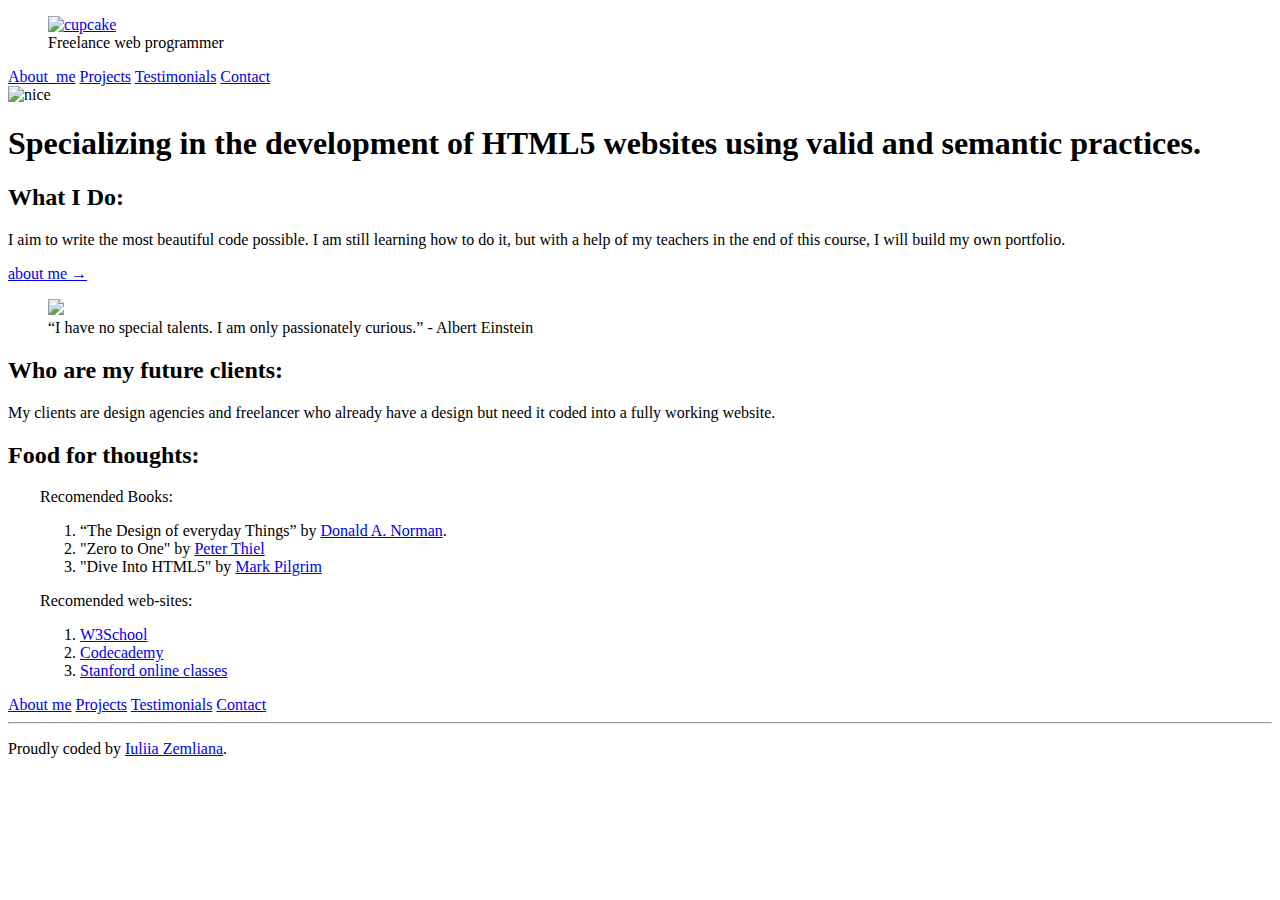
==== index.html @ fd061fe6 "Initialize repo" ====
<!DOCTYPE html>
<html>
<head>
    <meta charset="utf-8">

    <title>Portfolio</title>
</head>

<body>
    <header>
        <figure>
            <a href="index.html"><img alt="cupcake" src=
            "http://pictures-e1.thumbtackstatic.com/pictures/641/wmwvmkef844b22l.png"></a>

            <figcaption>
                Freelance web programmer
            </figcaption>
        </figure>

        <nav>
            <a href="about-me.html">About_me</a> <a href=
            "projects.html">Projects</a> <a href="#">Testimonials</a> <a href=
            "#">Contact</a>
        </nav>
    </header><img alt="nice" src=
    "http://niceandserious.com/assets/images/journal/covers/omnivorous-curiousity.png">

    <h1>Specializing in the development of <b>HTML5</b> websites using valid
    and semantic practices.</h1>

    <article>
        <h2>What I Do:</h2>

        <p>I aim to write the most beautiful code possible. I am still learning
        how to do it, but with a help of my teachers in the end of this course,
        I will build my own portfolio.</p><a href="about-me.html">about me
        &#8594;</a>

        <figure>
            <img src=
            "http://www.famouspictures.org/wp-content/uploads/2013/05/Einstein.jpg">

            <figcaption>
                <q>I have no special talents. I am only passionately
                curious.</q> - Albert Einstein
            </figcaption>
        </figure>

        <h2>Who are my future clients:</h2>

        <p>My clients are design agencies and freelancer who already have a
        design but need it coded into a fully working website.</p>
    </article>

    <aside>
        <h2>Food for thoughts:</h2>

        <div style="margin-left: 2em">
            <p>Recomended Books:</p>

            <ol>
                <li>“The Design of everyday Things” by <a href=
                "http://www.amazon.com/The-Design-Everyday-Things-Expanded/dp/0465050654">
                    Donald A. Norman</a>.
                </li>

                <li>"Zero to One" by <a href=
                "http://www.amazon.com/Zero-One-Notes-Startups-Future/dp/0804139296">
                    Peter Thiel</a>
                </li>

                <li>"Dive Into HTML5" by <a href=
                "http://www.goodreads.com/book/show/16147818-dive-into-html5">
                    Mark Pilgrim</a>
                </li>
            </ol>

            <p>Recomended web-sites:</p>

            <ol>
                <li>
                    <a href="http://www.w3schools.com/">W3School</a>
                </li>

                <li>
                    <a href="http://www.codecademy.com/">Codecademy</a>
                </li>

                <li>
                    <a href="http://online.stanford.edu/courses/">Stanford
                    online classes</a>
                </li>
            </ol>
        </div>
    </aside>

    <footer>
        <nav>
            <a href="about-me.html">About me</a> <a href=
            "projects.html">Projects</a> <a href="#">Testimonials</a> <a href=
            "#">Contact</a>
            <hr>

            <p>Proudly coded by <a href="lepistina@gmail.com">Iuliia
            Zemliana</a>.</p>
        </nav>
    </footer>
</body>
</html>
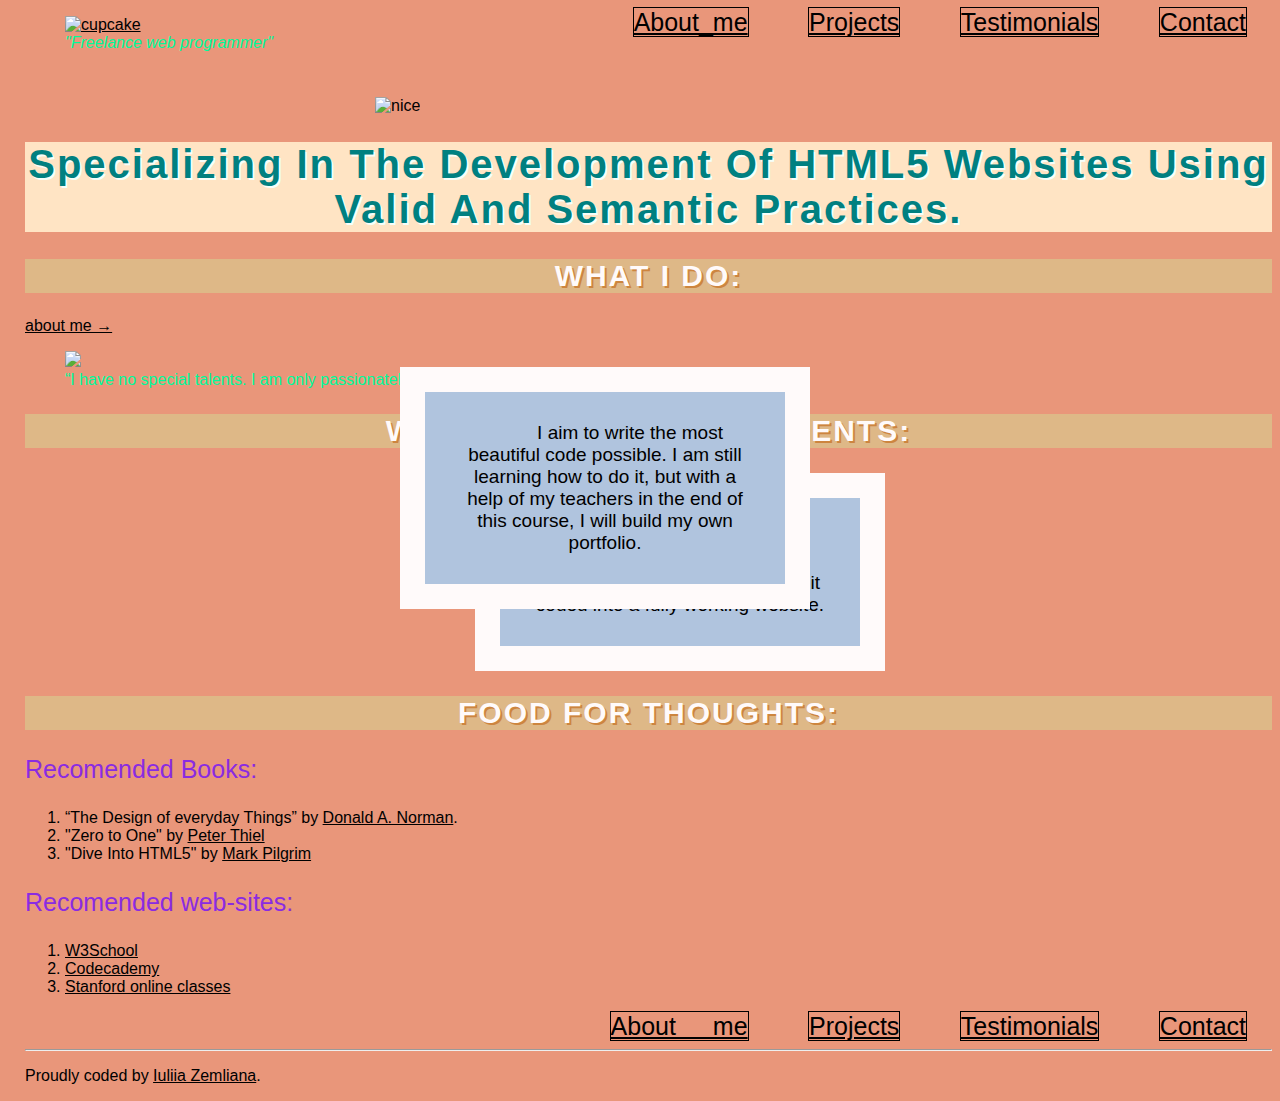
==== commit 6e8ebab2: "Added stylesheet" ====
--- a/index.html
+++ b/index.html
@@ -4,6 +4,7 @@
     <meta charset="utf-8">
 
     <title>Portfolio</title>
+	<link rel="stylesheet" href="styles\stylesheet.css">
 </head>
 
 <body>
@@ -12,28 +13,29 @@
             <a href="index.html"><img alt="cupcake" src=
             "http://pictures-e1.thumbtackstatic.com/pictures/641/wmwvmkef844b22l.png"></a>
 
-            <figcaption>
-                Freelance web programmer
+            <figcaption class = "italic">
+                "Freelance web programmer"
             </figcaption>
         </figure>
 
-        <nav>
+        <nav class = "upper-nav">
             <a href="about-me.html">About_me</a> <a href=
             "projects.html">Projects</a> <a href="#">Testimonials</a> <a href=
             "#">Contact</a>
         </nav>
-    </header><img alt="nice" src=
+    </header><img id = "main" alt="nice" src=
     "http://niceandserious.com/assets/images/journal/covers/omnivorous-curiousity.png">
 
-    <h1>Specializing in the development of <b>HTML5</b> websites using valid
+    <h1 class = "center">Specializing in the development of <b>HTML5</b> websites using valid
     and semantic practices.</h1>
 
     <article>
-        <h2>What I Do:</h2>
+        <h2 class = "center">What I Do:</h2>
 
-        <p>I aim to write the most beautiful code possible. I am still learning
+        <p class = "center paragraph" id = "I">I aim to write the most beautiful code possible. I am still learning
         how to do it, but with a help of my teachers in the end of this course,
-        I will build my own portfolio.</p><a href="about-me.html">about me
+        I will build my own portfolio.</p>
+		<a href="about-me.html">about me
         &#8594;</a>
 
         <figure>
@@ -46,17 +48,17 @@
             </figcaption>
         </figure>
 
-        <h2>Who are my future clients:</h2>
+        <h2 class = "center">Who are my future clients:</h2>
 
-        <p>My clients are design agencies and freelancer who already have a
+        <p class = "center paragraph" id = "clients">My clients are design agencies and freelancer who already have a
         design but need it coded into a fully working website.</p>
     </article>
 
     <aside>
-        <h2>Food for thoughts:</h2>
+        <h2 class = "center">Food for thoughts:</h2>
 
-        <div style="margin-left: 2em">
-            <p>Recomended Books:</p>
+   
+            <p class = "books">Recomended Books:</p>
 
             <ol>
                 <li>“The Design of everyday Things” by <a href=
@@ -75,7 +77,7 @@
                 </li>
             </ol>
 
-            <p>Recomended web-sites:</p>
+            <p class = "books">Recomended web-sites:</p>
 
             <ol>
                 <li>
@@ -100,10 +102,11 @@
             "projects.html">Projects</a> <a href="#">Testimonials</a> <a href=
             "#">Contact</a>
             <hr>
+		</nav>
 
             <p>Proudly coded by <a href="lepistina@gmail.com">Iuliia
             Zemliana</a>.</p>
-        </nav>
+        
     </footer>
 </body>
 </html>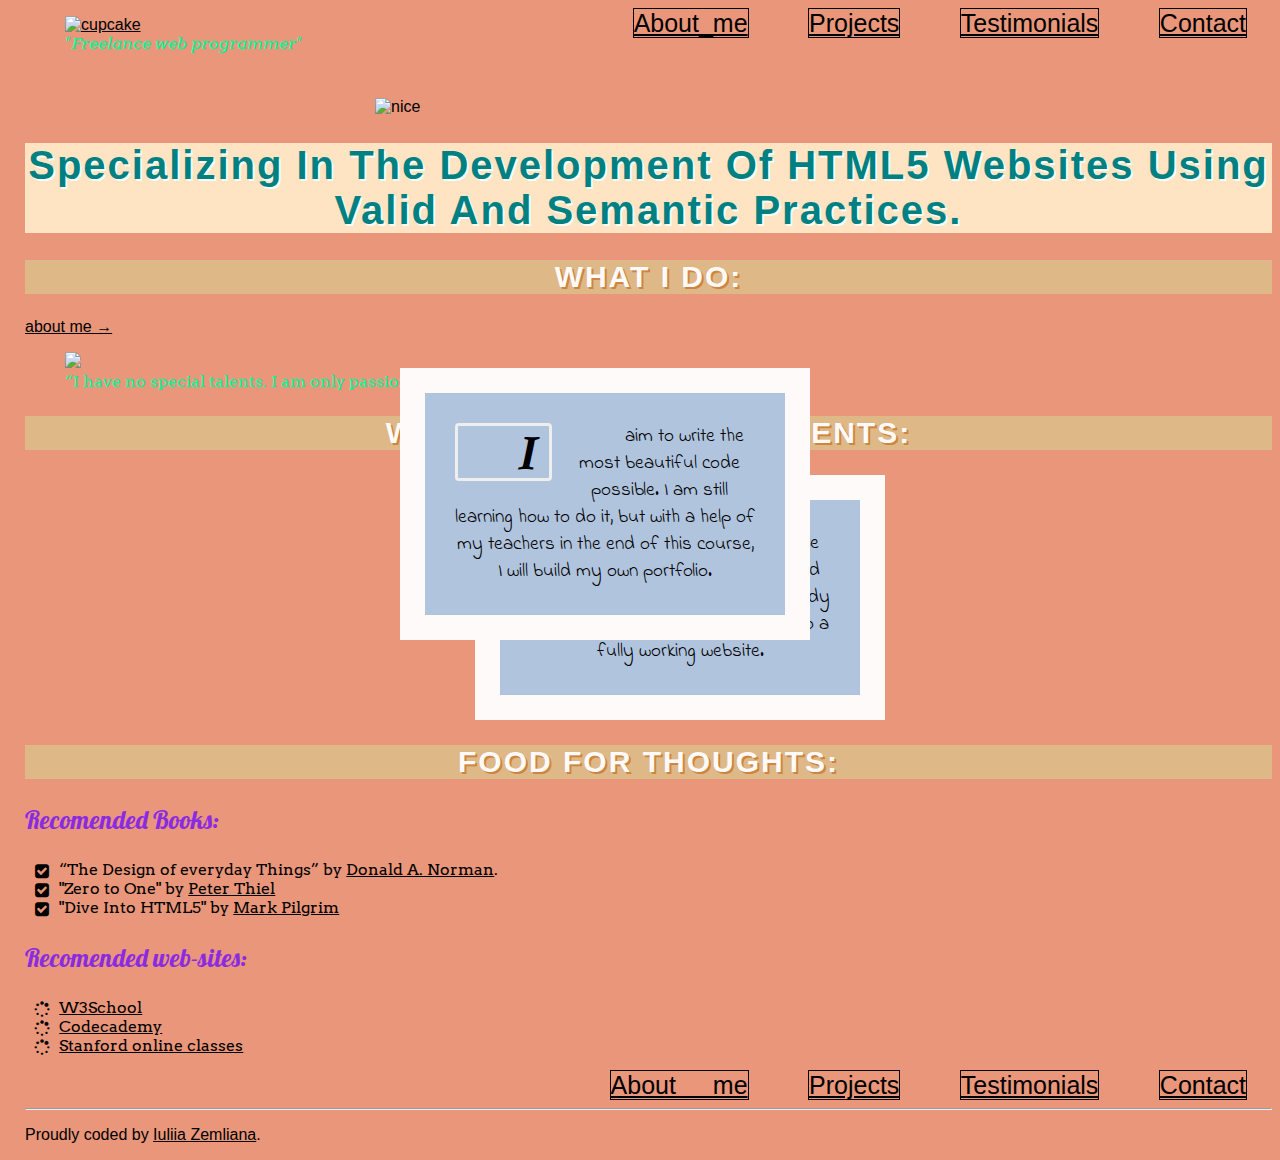
==== commit a0b6c799: "Add fontawesome icons and Google fonts" ====
--- a/index.html
+++ b/index.html
@@ -1,10 +1,18 @@
 <!DOCTYPE html>
 <html>
 <head>
+ <link href=
+    "http://maxcdn.bootstrapcdn.com/font-awesome/4.2.0/css/font-awesome.min.css"
+    rel="stylesheet">
+    
     <meta charset="utf-8">
 
     <title>Portfolio</title>
-	<link rel="stylesheet" href="styles\stylesheet.css">
+     
+    <link href='http://fonts.googleapis.com/css?family=Indie+Flower' rel='stylesheet' type='text/css'>
+    <link href='http://fonts.googleapis.com/css?family=Lobster' rel='stylesheet' type='text/css'>
+    <link href='http://fonts.googleapis.com/css?family=Arvo' rel='stylesheet' type='text/css'>
+	<link rel="stylesheet" href="styles/stylesheet.css">
 </head>
 
 <body>
@@ -32,9 +40,16 @@
     <article>
         <h2 class = "center">What I Do:</h2>
 
-        <p class = "center paragraph" id = "I">I aim to write the most beautiful code possible. I am still learning
+        <p class = "center paragraph" id = "I"> <i class="fa fa-italic fa-2x pull-left fa-border"></i>
+aim to write the most beautiful code possible. I am still learning
         how to do it, but with a help of my teachers in the end of this course,
         I will build my own portfolio.</p>
+        
+     
+        
+        
+
+
 		<a href="about-me.html">about me
         &#8594;</a>
 
@@ -50,8 +65,10 @@
 
         <h2 class = "center">Who are my future clients:</h2>
 
-        <p class = "center paragraph" id = "clients">My clients are design agencies and freelancer who already have a
-        design but need it coded into a fully working website.</p>
+        <p class = "center paragraph" id = "clients"> <i class="fa fa-star fa-2x pull-left fa-border"></i>
+My clients are design agencies and freelancer who already have a
+        design but need it coded into a fully working website.
+</p>
     </article>
 
     <aside>
@@ -60,39 +77,39 @@
    
             <p class = "books">Recomended Books:</p>
 
-            <ol>
-                <li>“The Design of everyday Things” by <a href=
+            <ul class="fa-ul  font2">
+                <li><i class="fa-li fa fa-check-square"></i>“The Design of everyday Things” by <a href=
                 "http://www.amazon.com/The-Design-Everyday-Things-Expanded/dp/0465050654">
                     Donald A. Norman</a>.
                 </li>
 
-                <li>"Zero to One" by <a href=
+                <li><i class="fa-li fa fa-check-square"></i>"Zero to One" by <a href=
                 "http://www.amazon.com/Zero-One-Notes-Startups-Future/dp/0804139296">
                     Peter Thiel</a>
                 </li>
 
-                <li>"Dive Into HTML5" by <a href=
+                <li><i class="fa-li fa fa-check-square"></i>"Dive Into HTML5" by <a href=
                 "http://www.goodreads.com/book/show/16147818-dive-into-html5">
                     Mark Pilgrim</a>
                 </li>
-            </ol>
+            </ul>
 
             <p class = "books">Recomended web-sites:</p>
 
-            <ol>
-                <li>
+            <ul class="fa-ul  font2">
+                <li><i class="fa-li fa fa-spinner fa-spin"></i>
                     <a href="http://www.w3schools.com/">W3School</a>
                 </li>
 
-                <li>
+                <li><i class="fa-li fa fa-spinner fa-spin"></i>
                     <a href="http://www.codecademy.com/">Codecademy</a>
                 </li>
 
-                <li>
+                <li><i class="fa-li fa fa-spinner fa-spin"></i>
                     <a href="http://online.stanford.edu/courses/">Stanford
                     online classes</a>
                 </li>
-            </ol>
+            </ul>
         </div>
     </aside>
 
--- a/styles/stylesheet.css
+++ b/styles/stylesheet.css
@@ -0,0 +1,103 @@
+body { background-color: #E9967A;
+       font-family: "Comic Sans MS", cursive, sans-serif;
+       margin-left: 25px;}
+
+h1 { background-color:  #FFE4C4;
+	 text-transform: capitalize;
+     color:  #008080;
+     letter-spacing: 2px;
+     text-shadow: 2px 2px #F5FFFA;
+     font-size: 40px;}
+
+h2 { background-color: #DEB887;
+     text-transform: uppercase;
+     color: #FFFAFA;
+     letter-spacing: 2px;
+     text-shadow: 2px 2px #CD853F;
+     font-size: 30px;}
+
+.projects { background-color: #FFFAFA;
+            color:  #8B4513;
+            font-size: 20px;}
+
+ p .projects, .pastry { float:right;
+    width: 300px;
+    height: 300px;
+    margin-bottom: 90px;}
+
+.inline-block{ display: inline-block;}
+
+.margin { margin-left: 10px;
+         margin-right:10px;}
+
+nav { text-align: right;
+      word-spacing: 30px;}
+
+.paragraph { text-indent: 50px;    
+	      font-size: 19px;
+          background-color: #B0C4DE;
+          padding: 30px;
+          border: 25px solid #FFFAFA;
+          margin-top: 25px;
+          margin-bottom: 25px;
+          margin-right: 200px;
+     	  position: absolute;
+     	  right: 0px;
+    	  width: 300px;
+          font-family: 'Indie Flower', cursive;}
+
+ #my { position: static;
+        margin-left: 500px;}
+
+#clients { position: static;
+          margin-left: 450px;}
+
+#I { margin-top: 50px;
+     margin-right: 470px;}
+
+figcaption {  color: #00FA9A;}
+
+h3 { color:  #008080;
+     letter-spacing: 2px;
+     font-size: 20px;} 
+
+nav a { color: inherit;
+	border: 1px solid black;
+    font-size: 25px;
+    margin-right: 25px;}
+
+.books { color:   #8A2BE2 ;
+         font-size: 25px;}
+
+.font, .books, .margin { font-family: 'Lobster', cursive;}
+
+.italic { font-style: italic;
+          font-family: 'Arvo', serif;}
+
+figcaption, .font2 { font-family: 'Arvo', serif;}
+
+a:link { color: #000000;}
+a:visited { color: #FFFAFA;}
+a:hover { color: #CD853F;}
+a:active { color:  #FFE4C4;}
+
+#main { margin-left: 350px;
+        margin-top: 60px;}
+
+.upper-nav { margin-top: -60px;}
+
+.center { text-align: center;}
+
+.fa-quote-left{}
+
+.fa-quote-left{}
+
+
+	
+
+
+ 
+  
+ 
+
+
